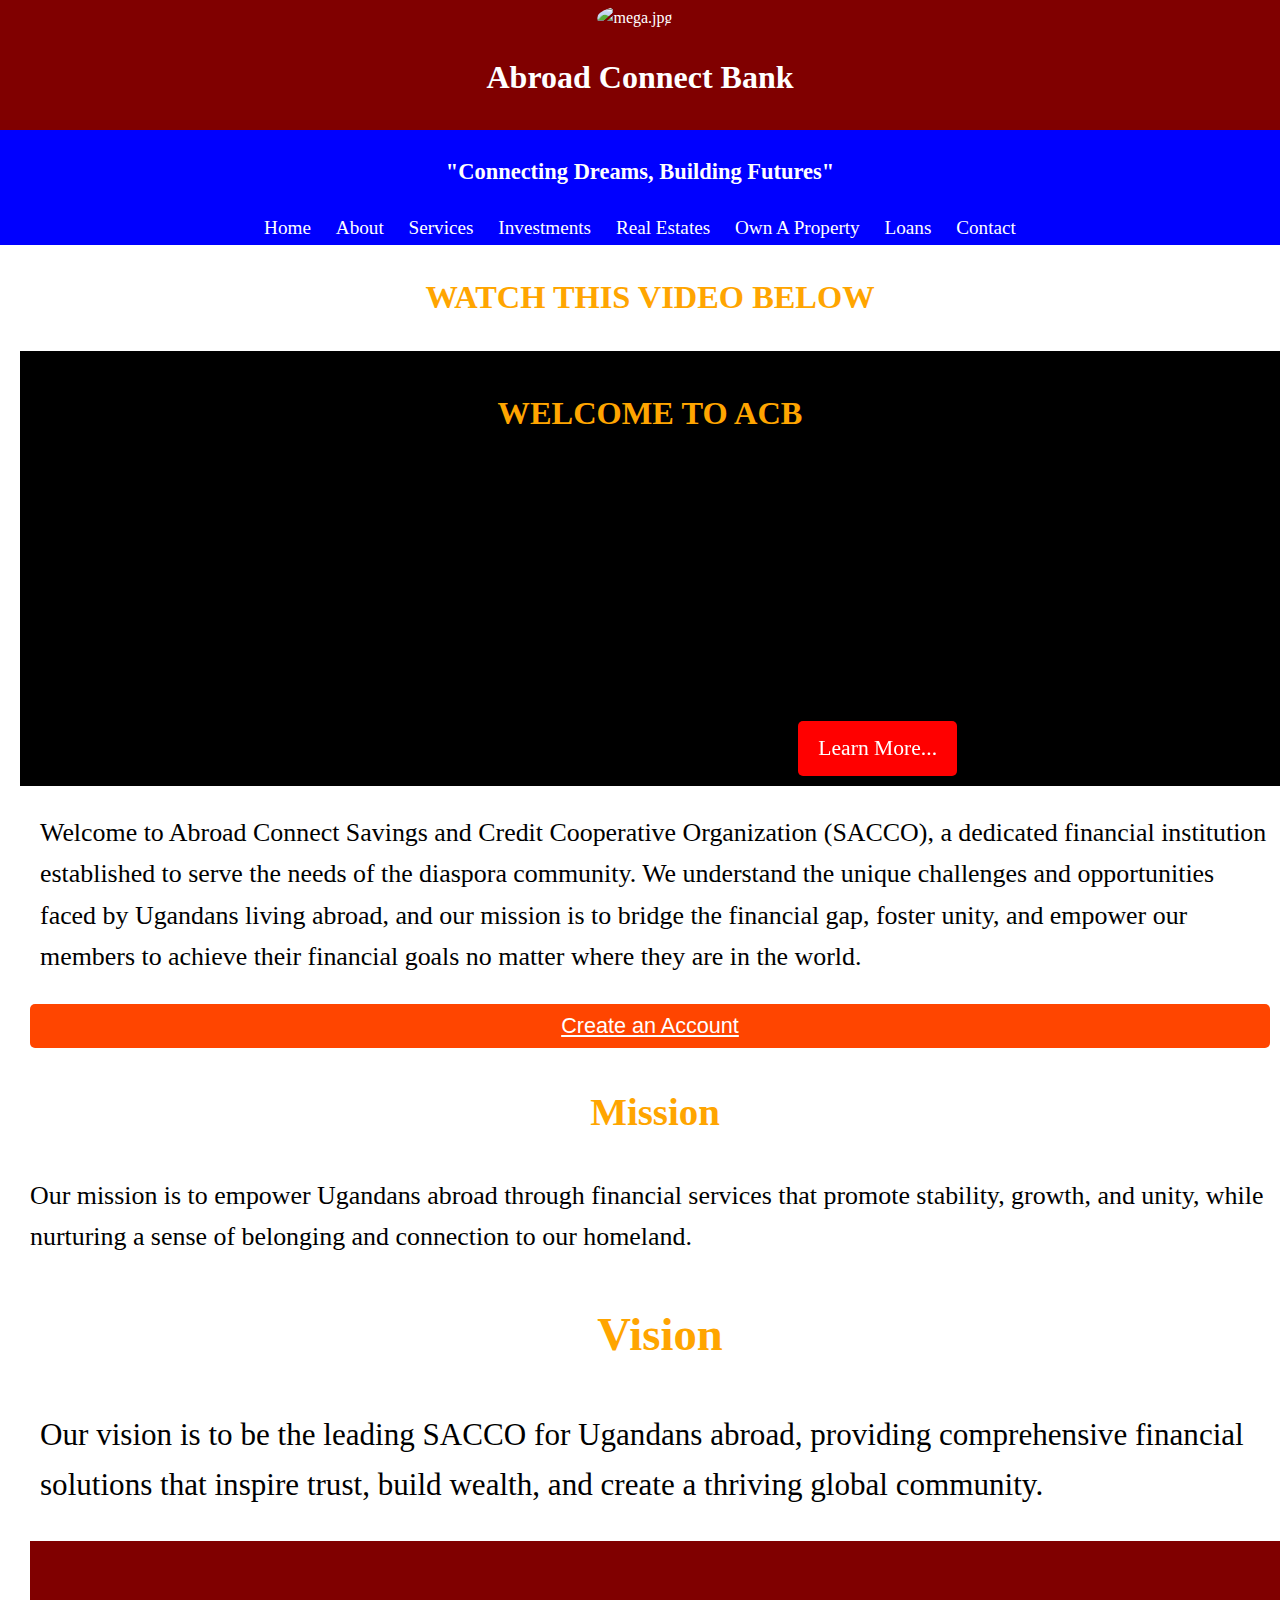
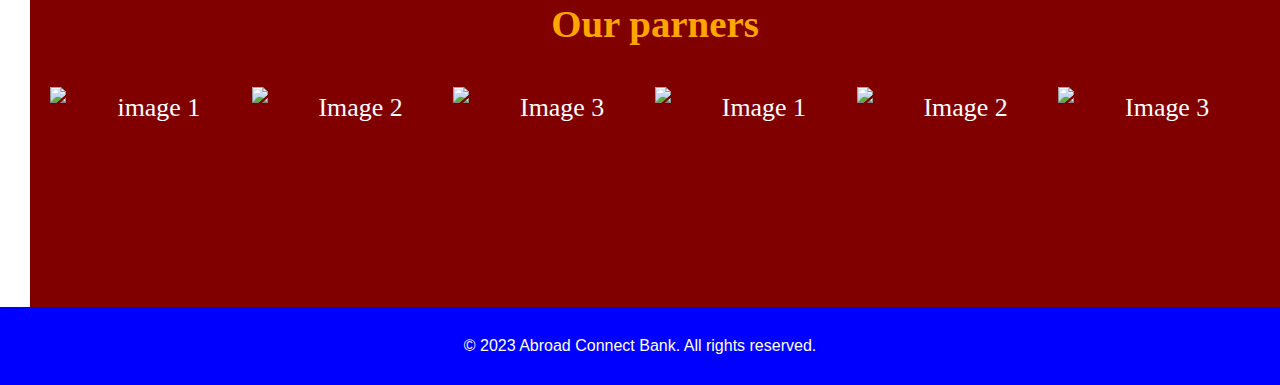
==== index.html @ e85899e8 "Update index.html" ====
<!DOCTYPE html>
<html lang="en">

<head>
  <meta charset="UTF-8">
  <meta name="viewport" content="width=device-width, initial-scale=1.0">
  <title>Abroad Connect Bank</title>
  <link rel="stylesheet" href="Abroad-Connect-Bank.css">
</head>

<body>
  
  <header>
     <div class="header">
      <div class="logo">
          <img src="logo.png" alt="mega.jpg">
      </div>
    <h1>Abroad Connect Bank</h1>
  </header>

  <!-- Navigation -->
  <nav>
    <h3>"Connecting Dreams, Building Futures"</h3>
    <div class="menu-container">
      <ul class="menu" id="menu">
        <li><a href="The-twin-true-love-tale.html">Home</a></li>
        <li><a href="#about">About</a></li>
        <li><a href="Services">Services</a></li>
        <li><a href="Cartoon.html">Investments</a></li>
        <li><a href="#gallery">Real Estates</a></li>
        <li><a href="#lyrics">Own A Property</a></li>
              <li><a href="#movies">Loans</a></li>
              <li><a href="#movies">Contact</a></li>

      </ul>
      <div class="menu-icon" onclick="toggleMenu()">&#9776;</div>
    </div>
  </nav>

  <main class="content-container">
    <section class="love-story">
      <p>
        <h2 style="text-align: center;">WATCH THIS VIDEO BELOW</h2>
      </p>
      <section class="youtube-container">
        <h2>WELCOME TO ACB</h2>
        <!-- YouTube Video Embed Code Goes Here -->
        <iframe width="450" height="289" src="https://www.youtube.com/embed/g67_1VzTPnY" frameborder="0" allow="autoplay, encrypted-media" allowfullscreen></iframe>
        <a class="youtube-link-button" href="https://youtu.be/g67_1VzTPnY" target="_blank">Learn More...</a>
      </section>
      
      <div class="love-story-content" id="love-story-content">
        <p>
          Welcome to Abroad Connect Savings and Credit Cooperative Organization 
          (SACCO), a dedicated financial institution established to serve the needs of the 
          diaspora community. We understand the unique challenges and opportunities faced 
          by Ugandans living abroad, and our mission is to bridge the financial gap, foster 
          unity, and empower our members to achieve their financial goals no matter where 
          they are in the world.
        </p>
        <!-- Add more content here -->
        <div>
          <!-- Your content goes here -->
        </div>
        <div style="text-align: center;">
          <a class="read-more-button" href="Read-More">Create an Account</a>
        </div>
      </div>
      
        
      <!-- Add more chapters and content here -->
  

      <section class="romantic-movies-scripts">
        <h2>Mission</h2>
        <p>
         
          Our mission is to empower Ugandans abroad through financial services that 
          promote stability, growth, and unity, while nurturing a sense of belonging and 
          connection to our homeland.
          
        </p>
        <div>

    <section class="love-song-lyrics">
      <h2>Vision</h2>
      <p>
       
        Our vision is to be the leading SACCO for Ugandans abroad, providing 
        comprehensive financial solutions that inspire trust, build wealth, and create a 
        thriving global community.
        

      </p>
      <div>
        <!-- Your content goes here -->
      
      

   
        <!-- Your content goes here -->
      
      
    </section>

    <!-- Sliding Images Section -->
    <section class="images-section">
      <h2>Our parners</h2>
      <div class="sliding-images">
        <!-- Add your sliding images here -->
        <img src="image1.jpg" alt="image 1">
        <img src="image2.jpg" alt="Image 2">
        <img src="image3.jpg" alt="Image 3">
        <!-- Duplicate the images for infinite sliding effect -->
        <img src="image1.jpg" alt="Image 1">
        <img src="image2.jpg" alt="Image 2">
        <img src="image3.jpg" alt="Image 3">
      </div>
    </section>

  </main>

  <footer>
    <p>&copy; 2023 Abroad Connect Bank. All rights reserved.</p>
  </footer>

  <script src="Abroad-Connect-Bank.js"></script>
</body>

</html>
---- Abroad-Connect-Bank.css ----
body {
    font-family: Arial, sans-serif;
    line-height: 1.6;
    margin: 0;
    padding: 0;
  }
  .logo img {
    max-height: 80px;
    margin-right: 10px;
    border-radius: 50%;
}

  header {
    background-color: maroon;
    color: white;
    font-family: Georgia, 'Times New Roman', Times, serif;
    text-align: center;
    padding: 5px;
  }
  
  nav {
    background-color: blue;
    color: white;
    padding: 2px;
    font-size: larger;
    font-family: Georgia, 'Times New Roman', Times, serif;
    text-align: center;
  }
  
  nav ul.menu {
    list-style: none;
    margin: 0;
    padding: 0;
  }
  
  nav ul.menu li {
    display: inline-block;
    margin: 0 10px;
  }
  
  nav ul.menu li a {
    color: white;
    text-decoration: none;
  }
  
  .menu-container {
    display: flex;
    align-items: center;
    justify-content: center;
     }
  
  .menu-icon {
    display: none;
    cursor: pointer;
    font-size: 24px;
    padding: 10px;
    color: white;
  }
  
  .main-content {
    padding: 10px;
     }
  
  .love-story-content{
    border: 2px solid auto;
    margin-left: 10px;
    margin-right: 10px;
   position: center;
   font-family: Arial, Helvetica, sans-serif;
  }

  .love-story h2,
  .love-song-lyrics h2,
  .romantic-movies-scripts h2,
  .images-section h2,
  .youtube-container h2 {
    color: orange;
  }
  
  .youtube-container {
    background-color: black;
    color: white;
    text-align: center;
    padding: 10px;
     margin: auto;
     position: relative;
     
     
  }
  
  .youtube-link-button {
    display: inline-block;
    margin-top: 10px;
    padding: 10px 20px;
    background-color: red;
    color: white;
    text-decoration: none;
    border: none;
    border-radius: 5px;
  }
  
  .images-section {
    background-color: maroon;
    color: white;
    text-align: center;
    padding: 20px;
  }
  
  .sliding-images {
    display: flex;
    overflow: hidden;
    justify-content: space-between;
    animation: sliding-images 18s infinite linear;
  }
  
  .sliding-images img {
    width: 300px;
    height: 200px;
    object-fit: cover;
  }
  
  @keyframes sliding-images {
    0% {
      transform: translateX(0);
    }
    100% {
      transform: translateX(-100%);
    }
  }
  
  footer {
    background-color: blue;
    color: white;
    text-align: center;
    padding: 10px;
  }
  
  /* Mobile Responsive Styles */
  @media screen and (max-width: 768px) {
    nav ul.menu {
      display: none;
    }
  
    nav ul.menu.show-menu {
      display: flex;
      flex-direction: column;
    }
  
    .menu-icon {
      display: block;
    }
  }
  
  /* ... (previous code) ... */

.read-more-button {
    display: block;
    margin: 10px auto;
    padding: 5px 10px;
    background-color: orangered;
    color: white;
    border: none;
    border-radius: 5px;
    cursor: pointer;
  }
  
  /* Add this CSS to center all headers */
.content-container h2 {
  text-align: center;
  font-family: 'Times New Roman', Times, serif;
  
}

  /* ... (remaining code) ... */
  
  /* Your existing CSS styles */
.content-container {
  font-family: 'Times New Roman', Times, serif;
  font-style: initial;
  font-size: large;
 
  margin-left: 10px;
}

.love-story {
  font-family: 'Times New Roman', Times, serif;
  font-style: initial;
  font-size: larger;

  margin-left: 10px;
}


.love-story-content p {
  font-family: 'Times New Roman', Times, serif;
  font-style: initial;
  font-size: larger;

  margin-left: 10px;
}

.love-song-lyrics {
  font-family: 'Times New Roman', Times, serif;
  font-style: initial;
  font-size: larger;
  margin-left: 10px;
}


.romantic-movies-scripts {
  font-family: 'Times New Roman', Times, serif;
  font-style: initial;
  font-size: larger;
  margin-left: 10px;
}
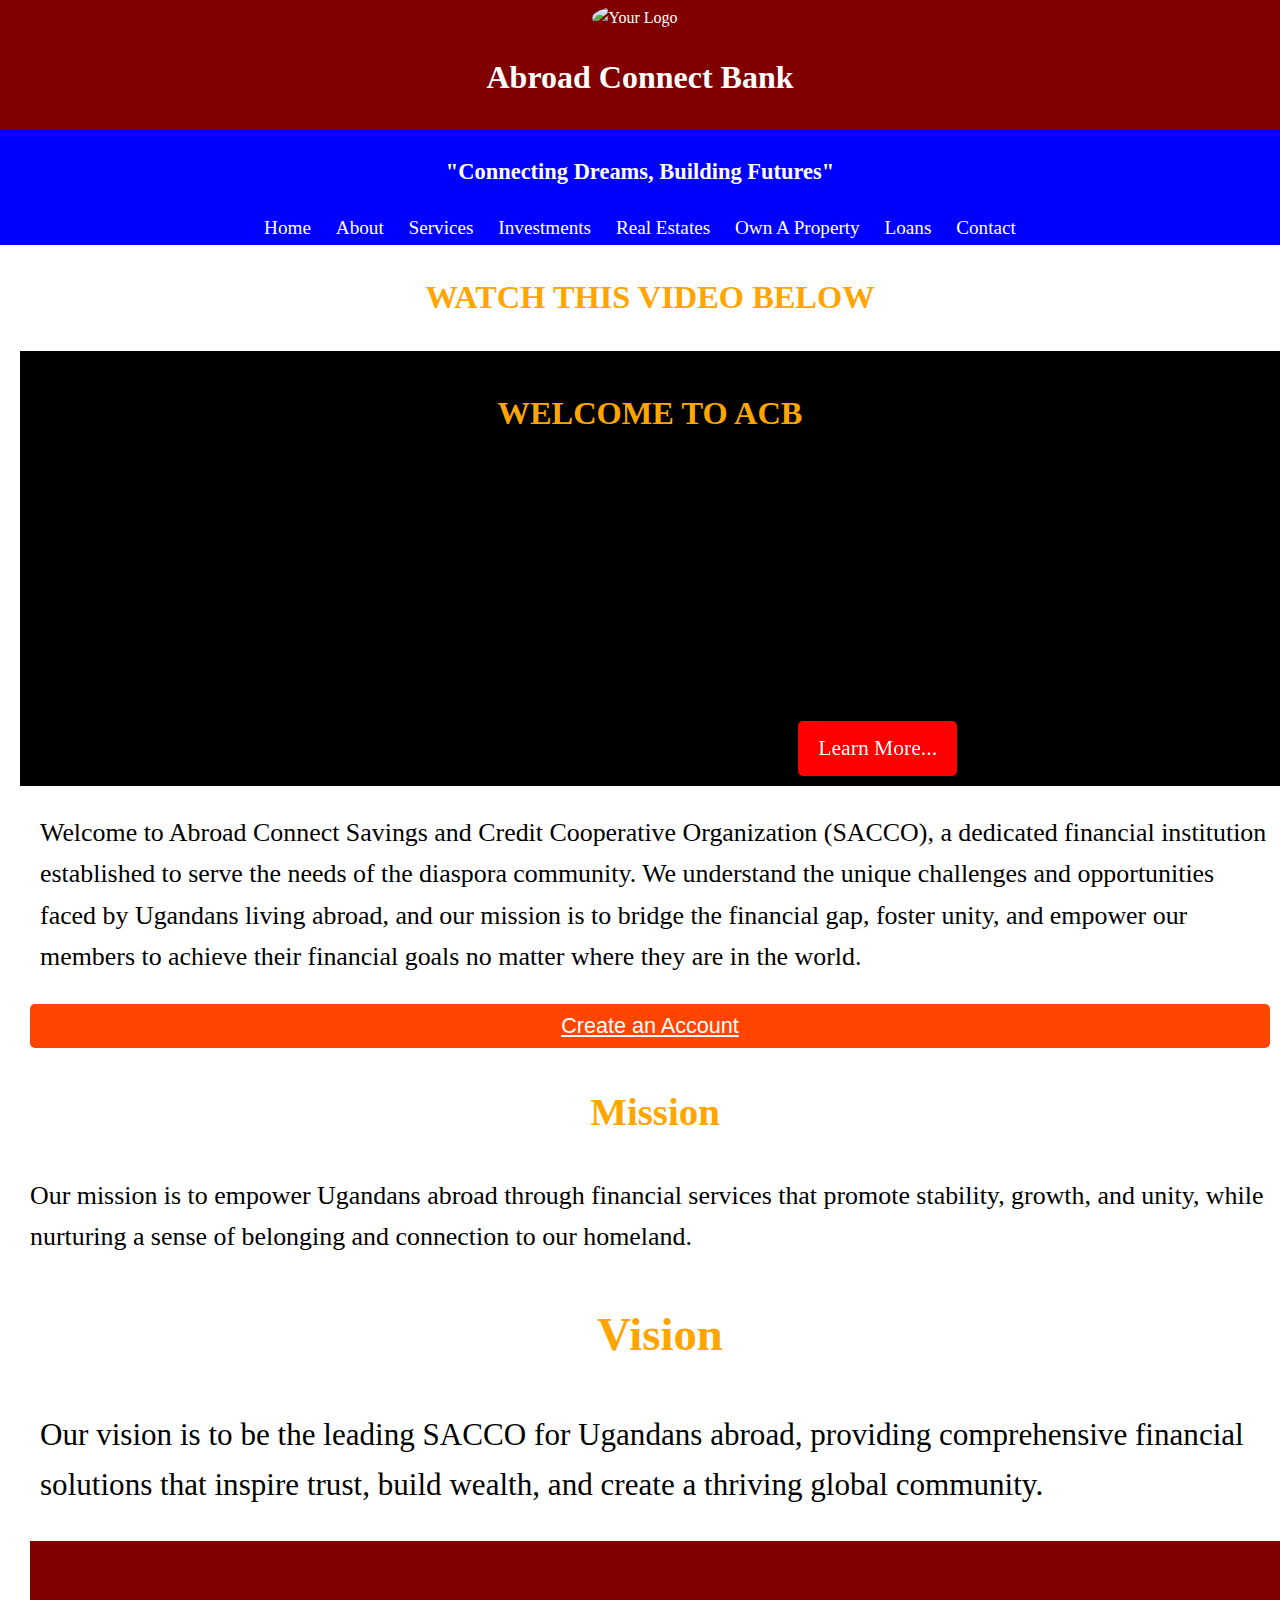
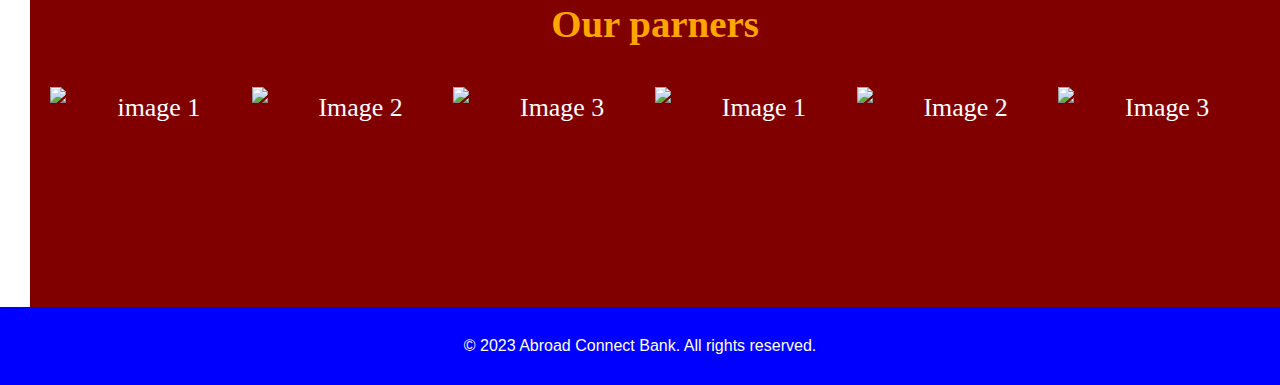
==== commit cd4afb79: "Update index.html" ====
--- a/index.html
+++ b/index.html
@@ -11,9 +11,9 @@
 <body>
   
   <header>
-     <div class="header">
+    <div class="header">
       <div class="logo">
-          <img src="logo.png" alt="mega.jpg">
+          <img src="logo.png" alt="Your Logo" id="logo" onclick="refreshPage()">
       </div>
     <h1>Abroad Connect Bank</h1>
   </header>
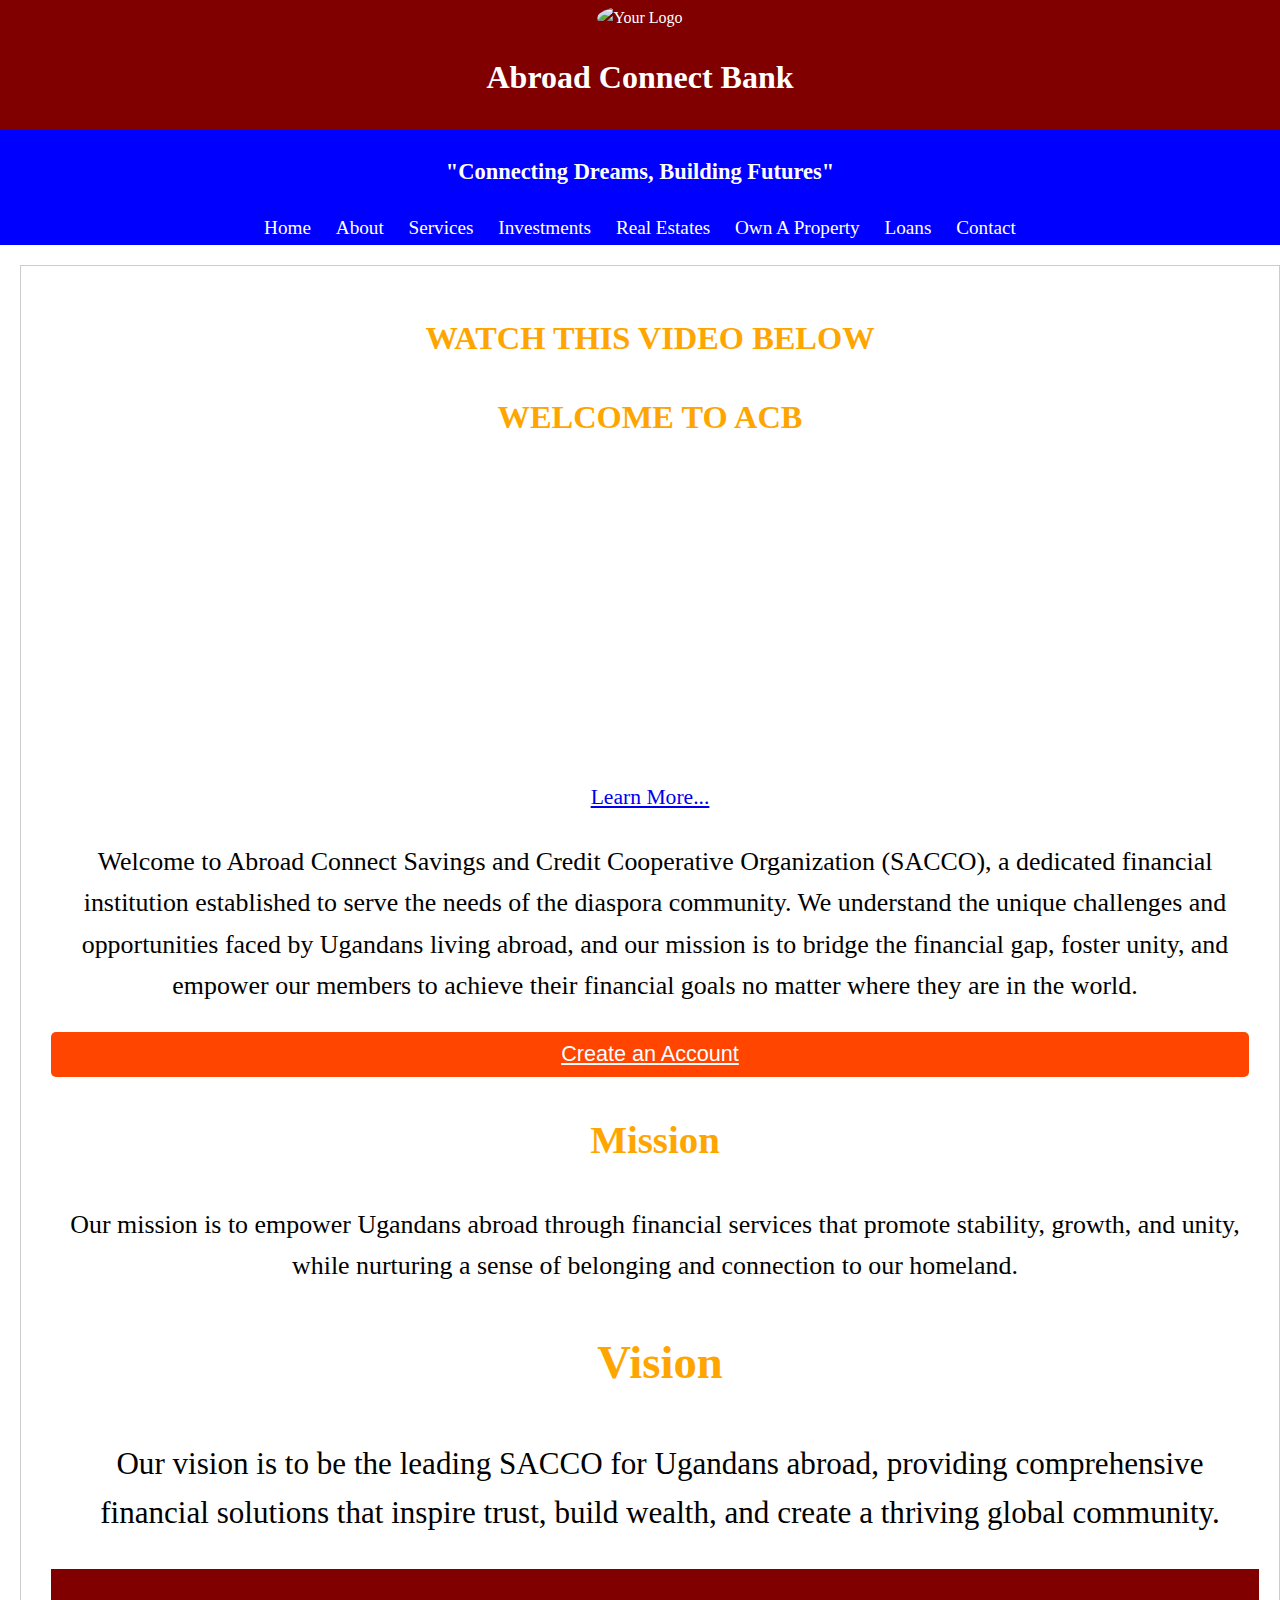
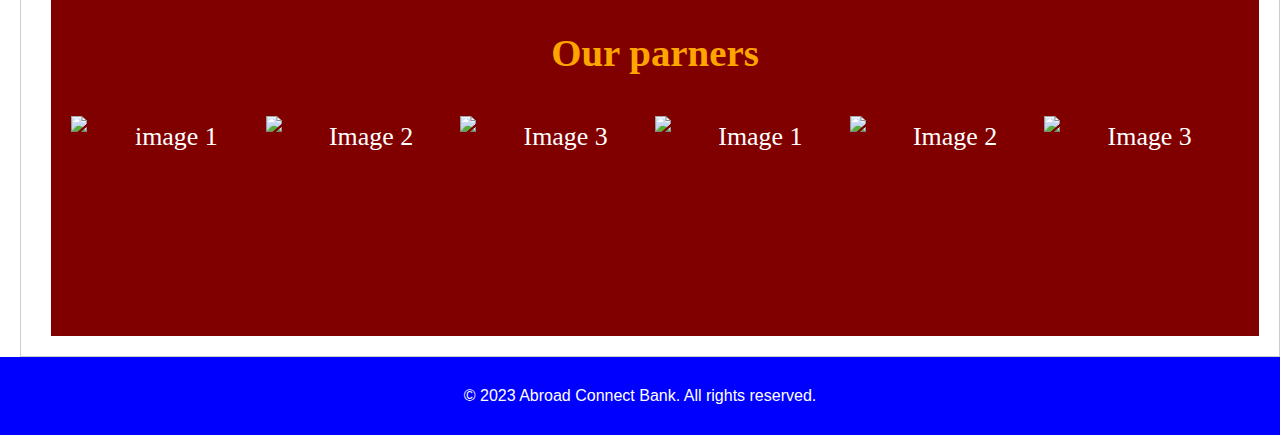
==== commit a5d7b555: "Update index.html" ====
--- a/index.html
+++ b/index.html
@@ -39,15 +39,13 @@
 
   <main class="content-container">
     <section class="love-story">
-      <p>
-        <h2 style="text-align: center;">WATCH THIS VIDEO BELOW</h2>
-      </p>
-      <section class="youtube-container">
-        <h2>WELCOME TO ACB</h2>
-        <!-- YouTube Video Embed Code Goes Here -->
-        <iframe width="450" height="289" src="https://www.youtube.com/embed/g67_1VzTPnY" frameborder="0" allow="autoplay, encrypted-media" allowfullscreen></iframe>
-        <a class="youtube-link-button" href="https://youtu.be/g67_1VzTPnY" target="_blank">Learn More...</a>
-      </section>
+        <h2>WATCH THIS VIDEO BELOW</h2>
+        <section class="youtube-container">
+            <h2>WELCOME TO ACB</h2>
+            <!-- YouTube Video Embed Code Goes Here -->
+            <iframe width="450" height="289" src="https://www.youtube.com/embed/g67_1VzTPnY" frameborder="0" allow="autoplay, encrypted-media" allowfullscreen></iframe>
+            <a class="youtube-link-button" href="https://youtu.be/g67_1VzTPnY" target="_blank">Learn More...</a>
+        </section>
       
       <div class="love-story-content" id="love-story-content">
         <p>
--- a/Abroad-Connect-Bank.css
+++ b/Abroad-Connect-Bank.css
@@ -4,12 +4,7 @@
     margin: 0;
     padding: 0;
   }
-  .logo img {
-    max-height: 80px;
-    margin-right: 10px;
-    border-radius: 50%;
-}
-
+  
   header {
     background-color: maroon;
     color: white;
@@ -18,6 +13,12 @@
     padding: 5px;
   }
   
+  .logo img {
+    width: 100px;
+    height: 100px;
+    border-radius: 50%;
+    cursor: pointer; /* Make the cursor change to a pointer on hover */
+}
   nav {
     background-color: blue;
     color: white;
@@ -76,28 +77,33 @@
   .youtube-container h2 {
     color: orange;
   }
-  
-  .youtube-container {
-    background-color: black;
-    color: white;
-    text-align: center;
-    padding: 10px;
-     margin: auto;
-     position: relative;
-     
-     
-  }
-  
-  .youtube-link-button {
-    display: inline-block;
+  body {
+    font-family: Arial, sans-serif;
+}
+
+.content-container {
+    text-align: center; /* Center align the content */
+    margin-top: 20px; /* Add some top margin */
+}
+
+.love-story {
+    border: 1px solid #ccc;
+    padding: 20px;
+}
+
+.youtube-container {
+    margin-top: 20px;
+}
+
+iframe {
+    max-width: 100%;
+}
+
+.youtube-link-button {
+    display: block;
     margin-top: 10px;
-    padding: 10px 20px;
-    background-color: red;
-    color: white;
-    text-decoration: none;
-    border: none;
-    border-radius: 5px;
-  }
+    text-align: center;
+}
   
   .images-section {
     background-color: maroon;
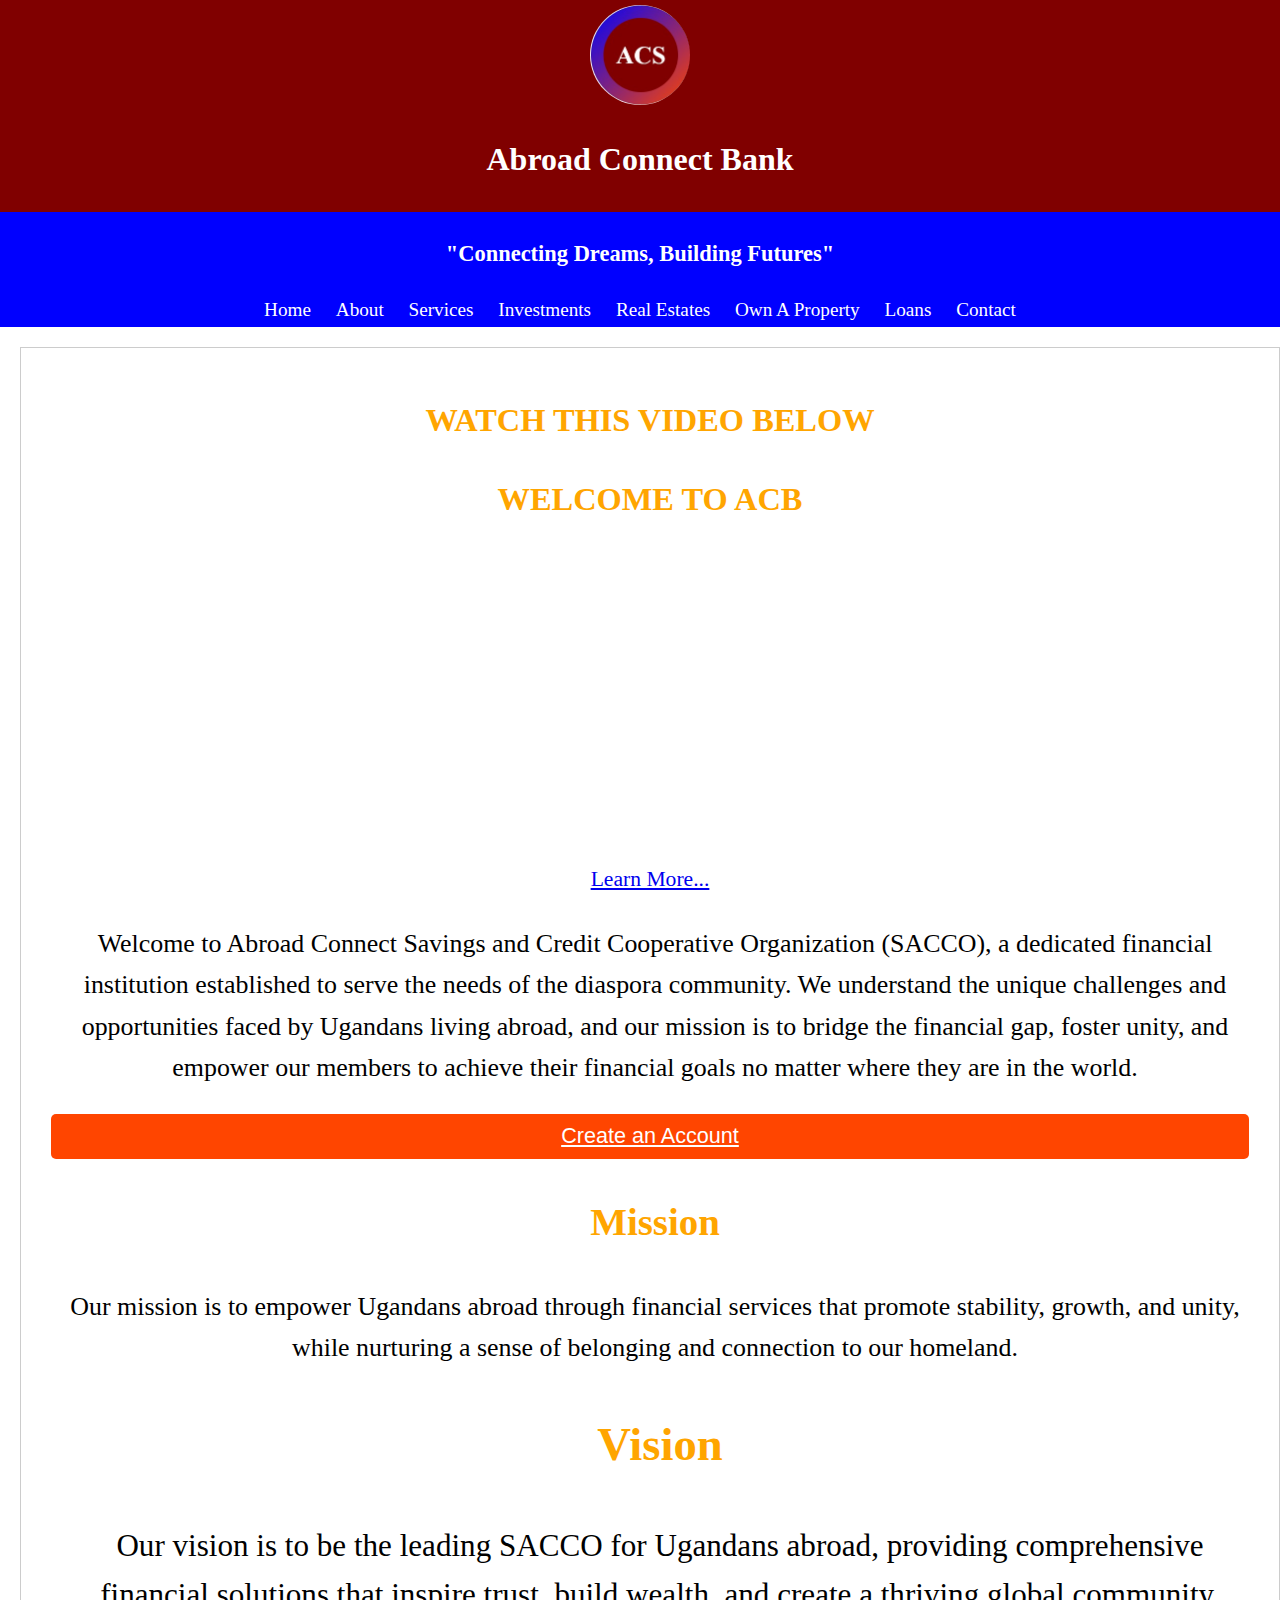
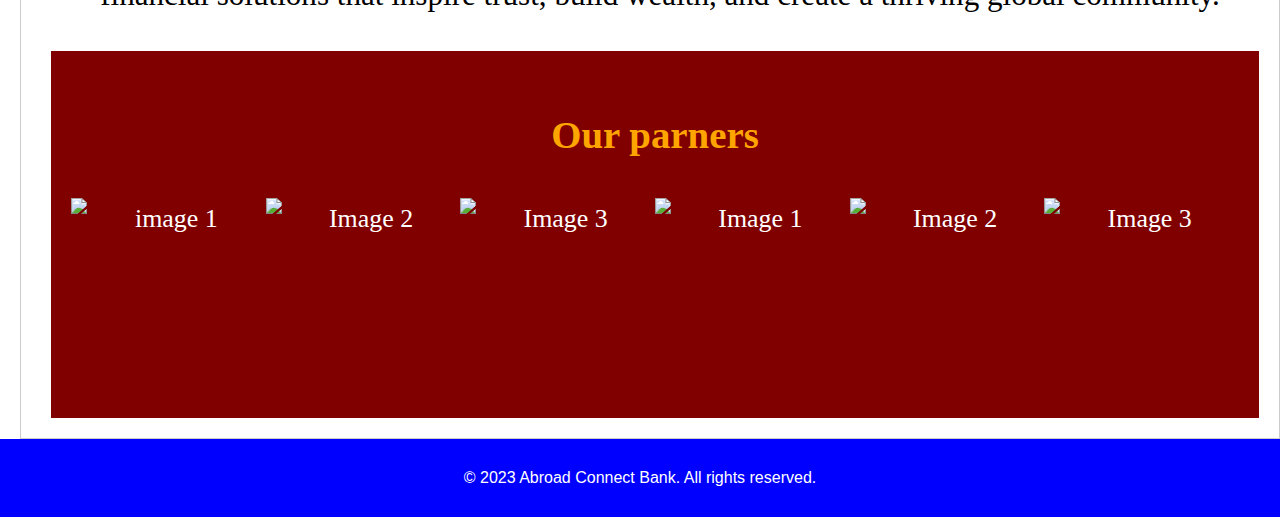
==== commit 167f6fbe: "Update index.html" ====
--- a/index.html
+++ b/index.html
@@ -13,7 +13,7 @@
   <header>
     <div class="header">
       <div class="logo">
-          <img src="logo.png" alt="Your Logo" id="logo" onclick="refreshPage()">
+          <img src="mega.jpg" alt="Your Logo" id="logo" onclick="refreshPage()">
       </div>
     <h1>Abroad Connect Bank</h1>
   </header>
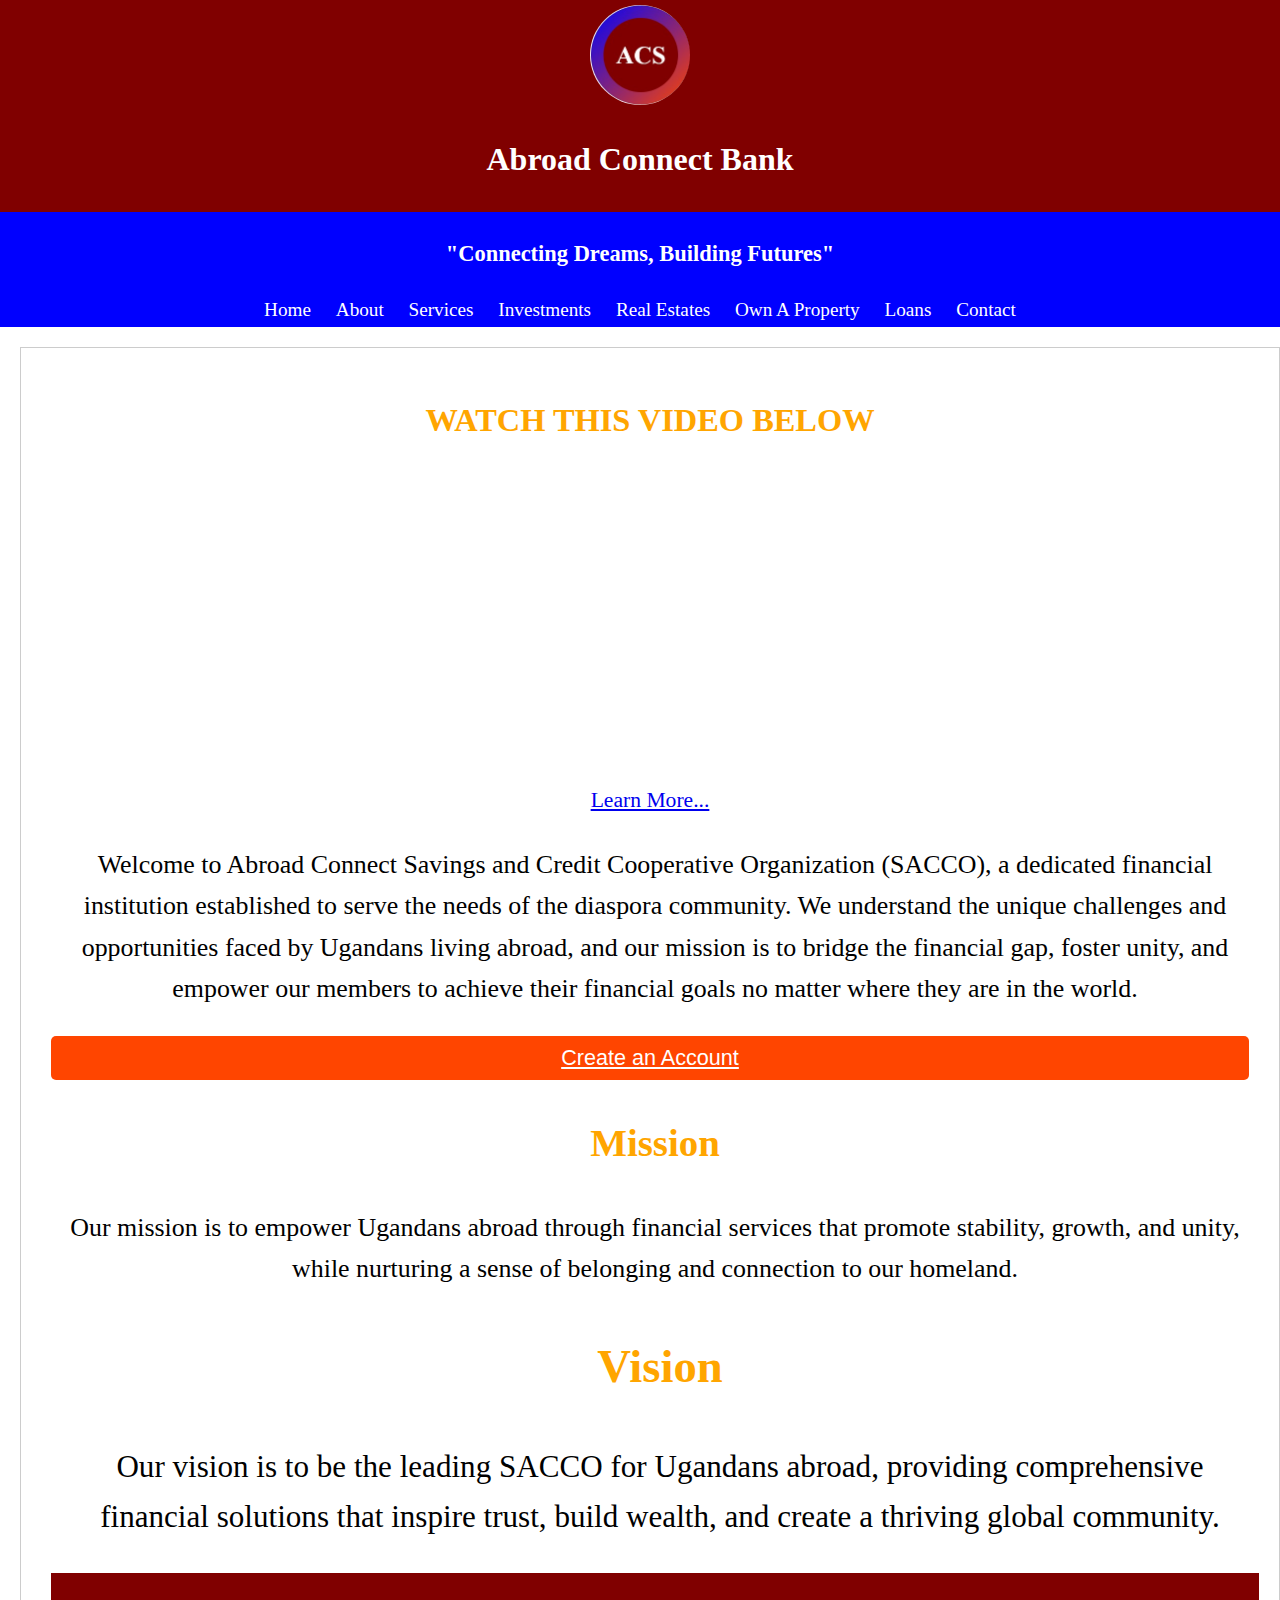
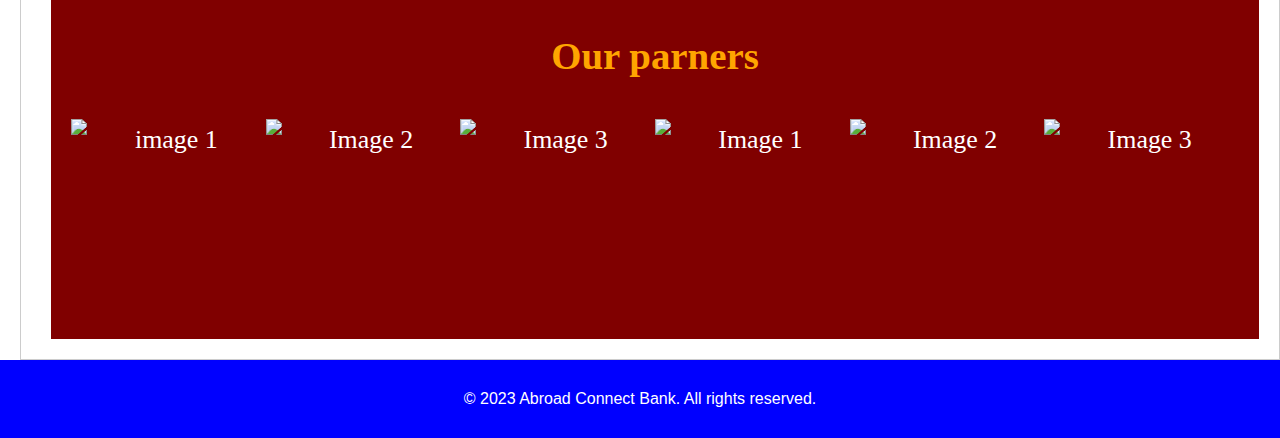
==== commit aff55857: "Update index.html" ====
--- a/index.html
+++ b/index.html
@@ -41,8 +41,7 @@
     <section class="love-story">
         <h2>WATCH THIS VIDEO BELOW</h2>
         <section class="youtube-container">
-            <h2>WELCOME TO ACB</h2>
-            <!-- YouTube Video Embed Code Goes Here -->
+                <!-- YouTube Video Embed Code Goes Here -->
             <iframe width="450" height="289" src="https://www.youtube.com/embed/g67_1VzTPnY" frameborder="0" allow="autoplay, encrypted-media" allowfullscreen></iframe>
             <a class="youtube-link-button" href="https://youtu.be/g67_1VzTPnY" target="_blank">Learn More...</a>
         </section>
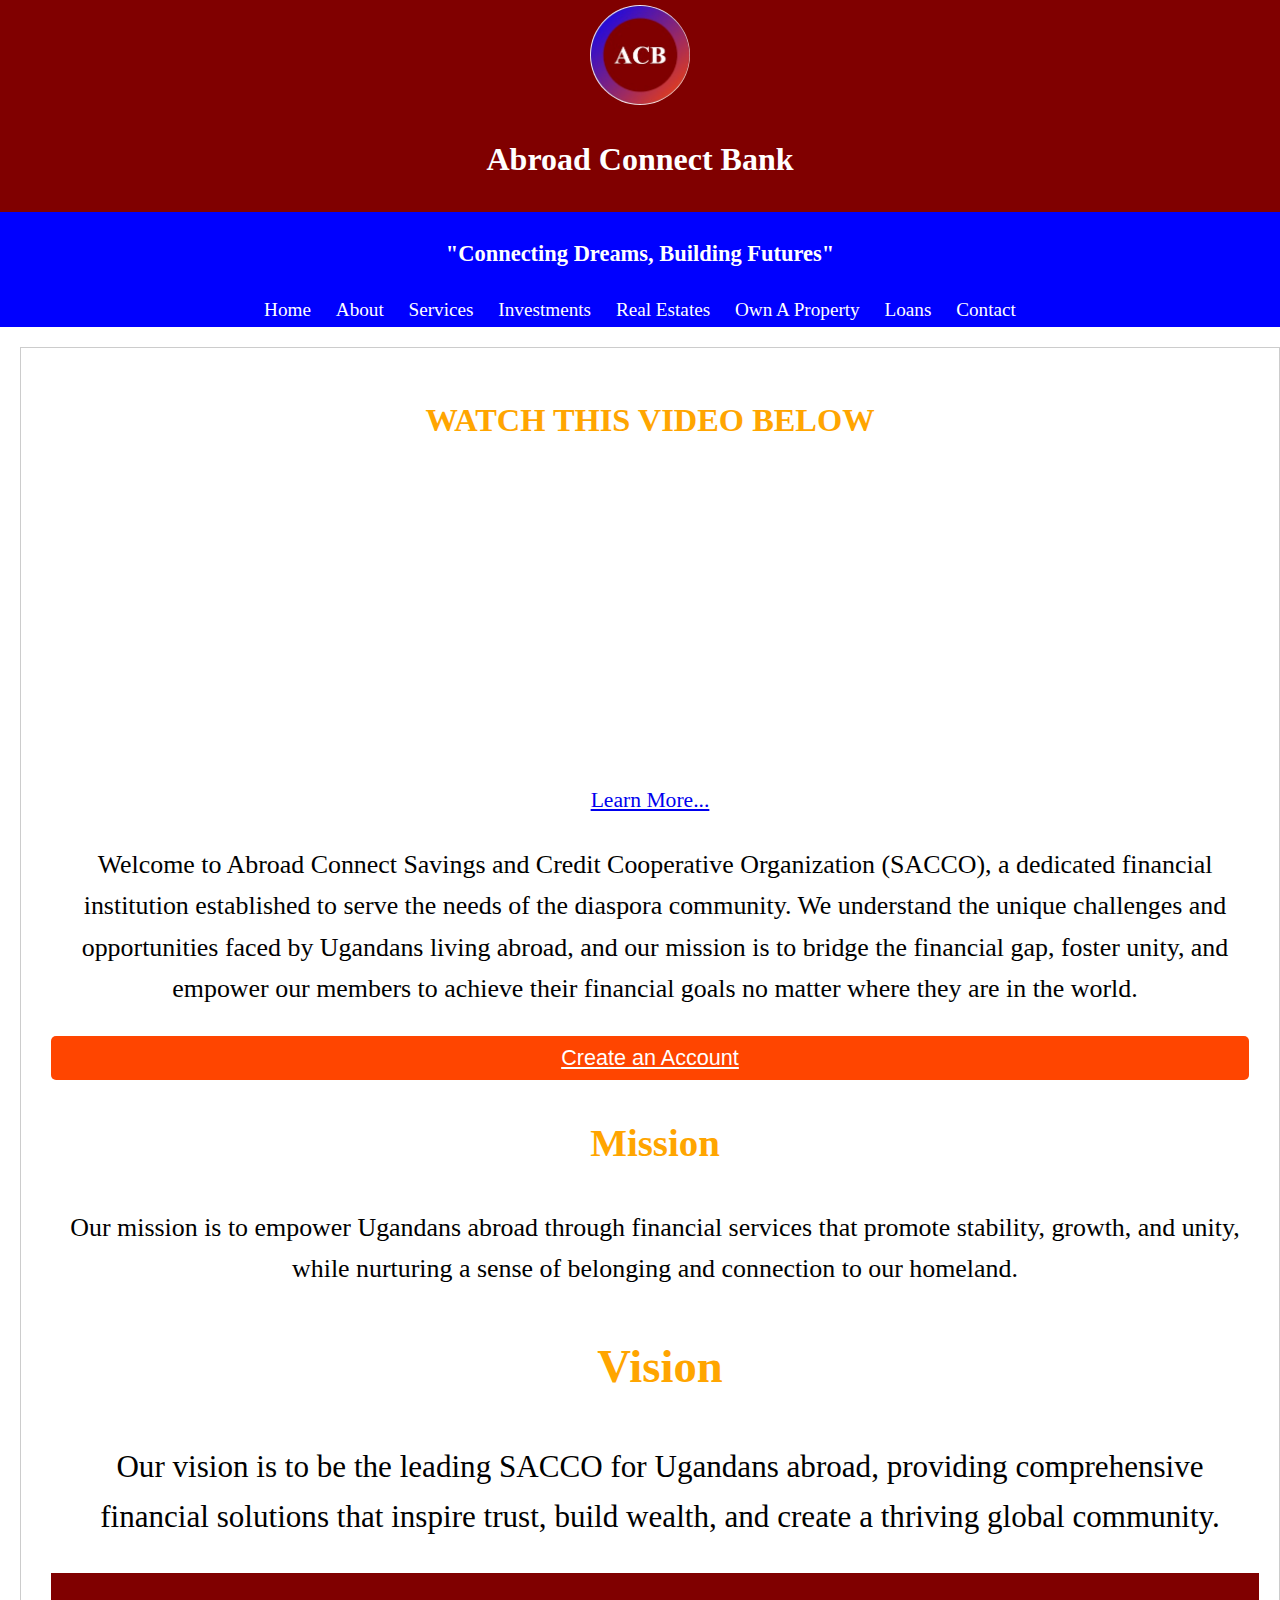
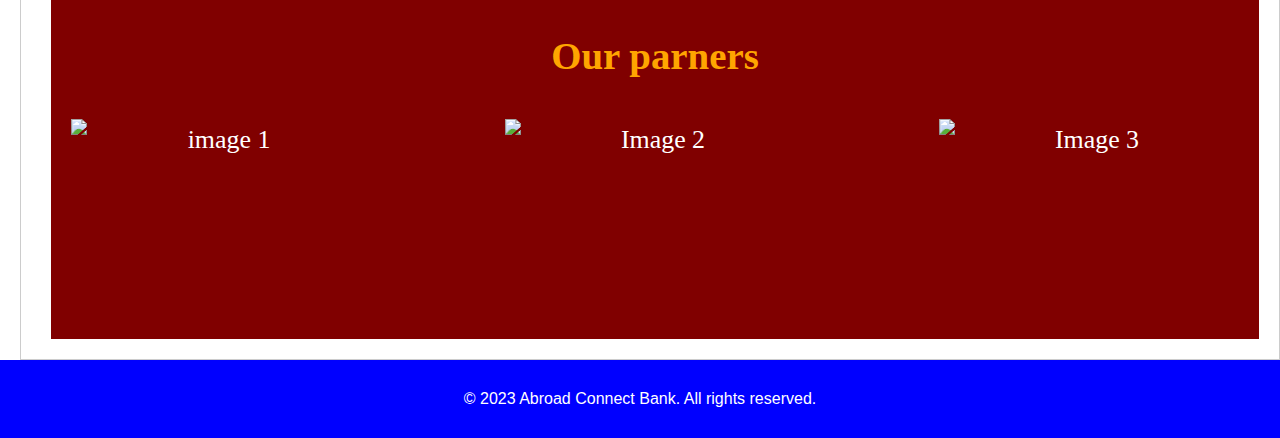
==== commit c7ea02d2: "Update index.html" ====
--- a/index.html
+++ b/index.html
@@ -13,7 +13,7 @@
   <header>
     <div class="header">
       <div class="logo">
-          <img src="mega.jpg" alt="Your Logo" id="logo" onclick="refreshPage()">
+          <img src="acb.jpg" alt="Your Logo" id="logo" onclick="refreshPage()">
       </div>
     <h1>Abroad Connect Bank</h1>
   </header>
@@ -42,7 +42,7 @@
         <h2>WATCH THIS VIDEO BELOW</h2>
         <section class="youtube-container">
                 <!-- YouTube Video Embed Code Goes Here -->
-            <iframe width="450" height="289" src="https://www.youtube.com/embed/g67_1VzTPnY" frameborder="0" allow="autoplay, encrypted-media" allowfullscreen></iframe>
+            <iframe width="450" height="289" src="https://www.youtube.com" frameborder="0" allow="autoplay, encrypted-media" allowfullscreen></iframe>
             <a class="youtube-link-button" href="https://youtu.be/g67_1VzTPnY" target="_blank">Learn More...</a>
         </section>
       
@@ -109,9 +109,7 @@
         <img src="image2.jpg" alt="Image 2">
         <img src="image3.jpg" alt="Image 3">
         <!-- Duplicate the images for infinite sliding effect -->
-        <img src="image1.jpg" alt="Image 1">
-        <img src="image2.jpg" alt="Image 2">
-        <img src="image3.jpg" alt="Image 3">
+      
       </div>
     </section>
 
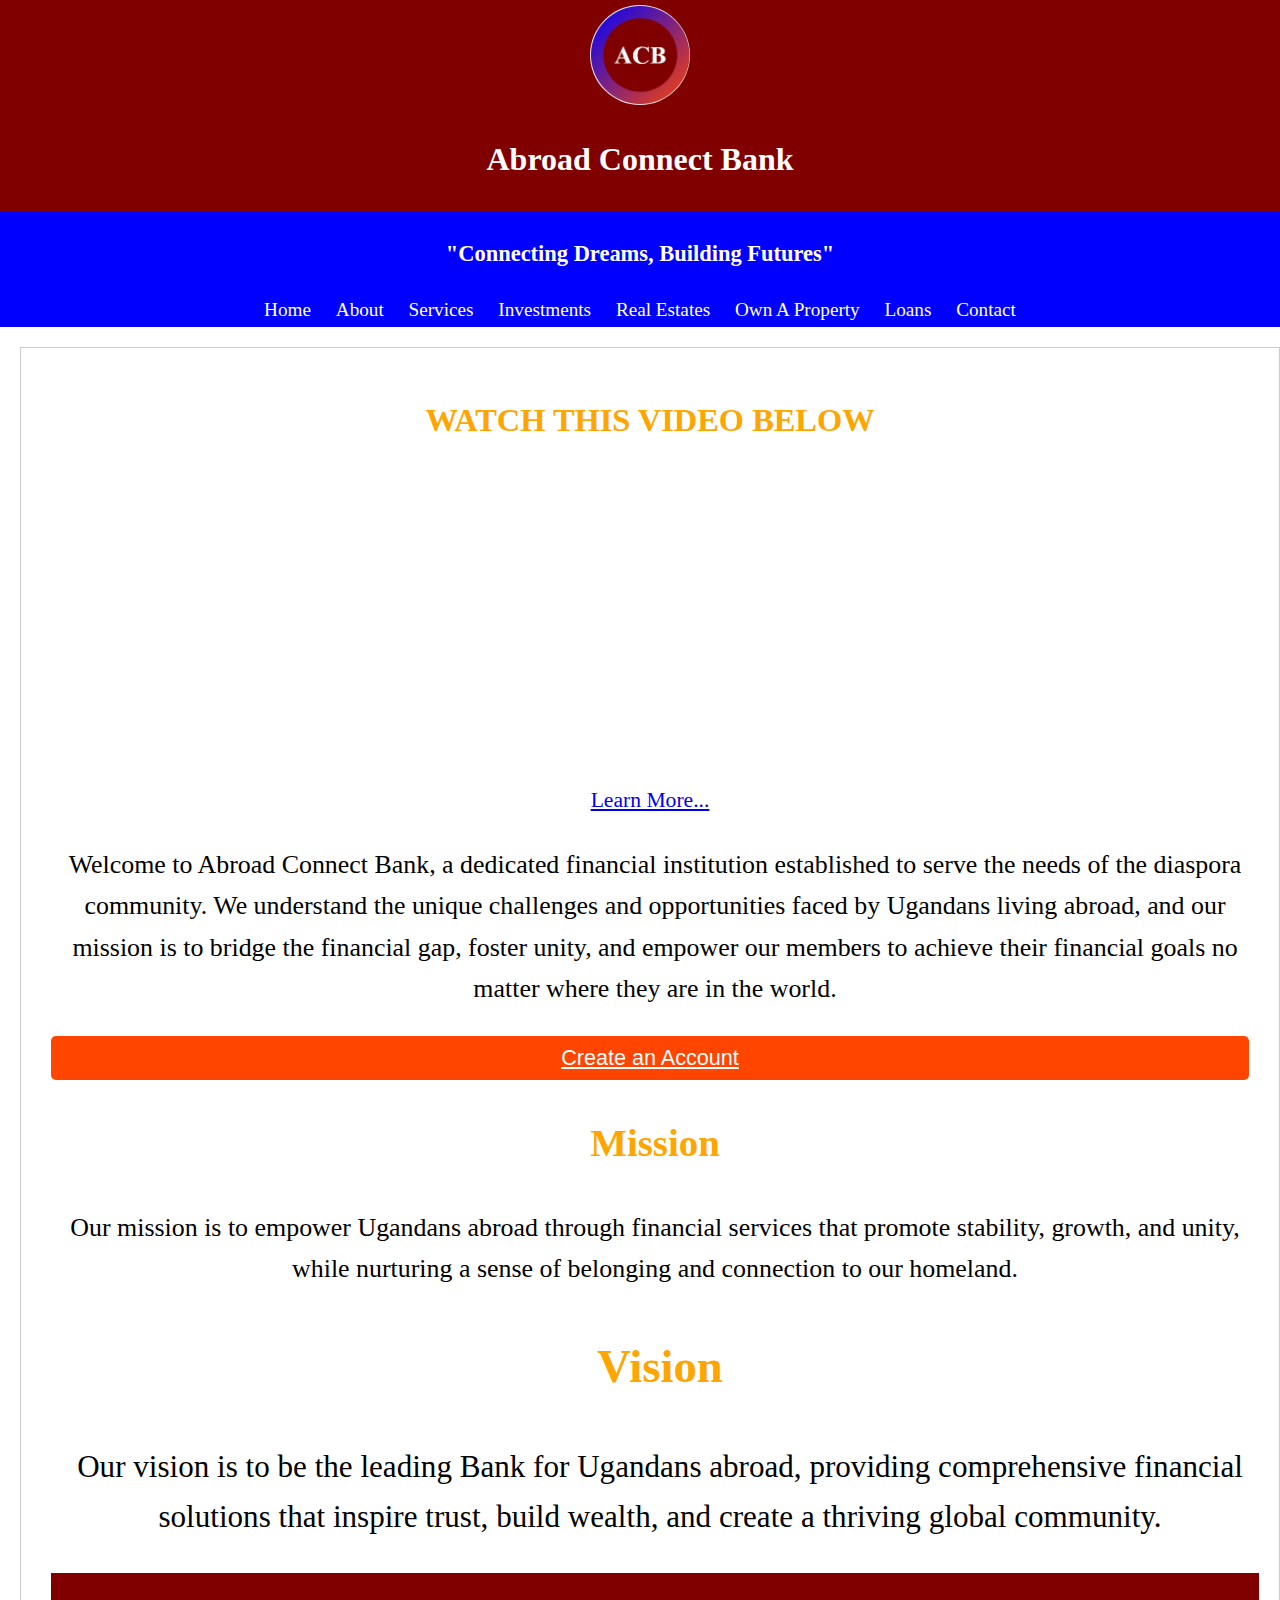
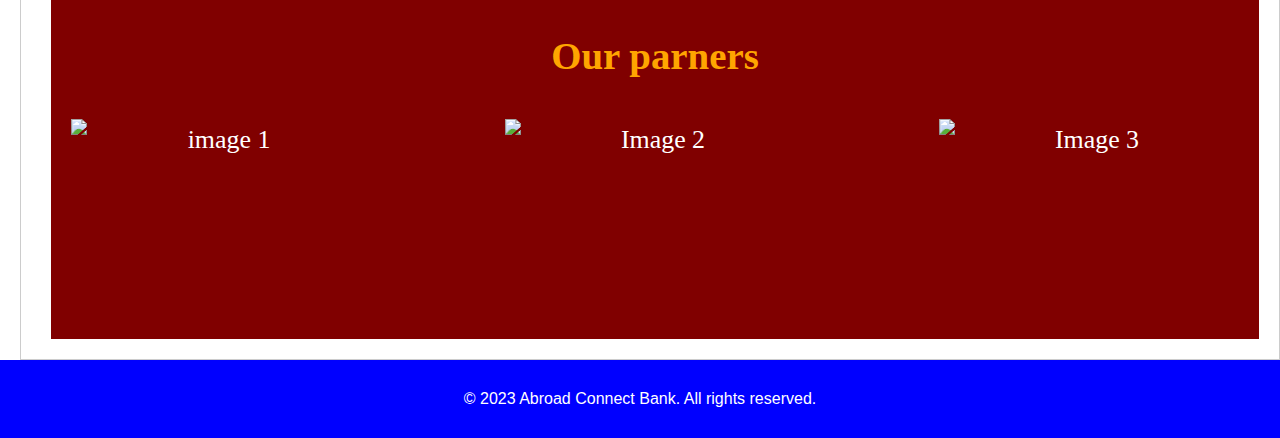
==== commit c39f9d27: "Update index.html" ====
--- a/index.html
+++ b/index.html
@@ -29,7 +29,7 @@
         <li><a href="Cartoon.html">Investments</a></li>
         <li><a href="#gallery">Real Estates</a></li>
         <li><a href="#lyrics">Own A Property</a></li>
-              <li><a href="#movies">Loans</a></li>
+              <li><a href="Loans.html">Loans</a></li>
               <li><a href="#movies">Contact</a></li>
 
       </ul>
@@ -48,8 +48,7 @@
       
       <div class="love-story-content" id="love-story-content">
         <p>
-          Welcome to Abroad Connect Savings and Credit Cooperative Organization 
-          (SACCO), a dedicated financial institution established to serve the needs of the 
+          Welcome to Abroad Connect Bank, a dedicated financial institution established to serve the needs of the 
           diaspora community. We understand the unique challenges and opportunities faced 
           by Ugandans living abroad, and our mission is to bridge the financial gap, foster 
           unity, and empower our members to achieve their financial goals no matter where 
@@ -83,7 +82,7 @@
       <h2>Vision</h2>
       <p>
        
-        Our vision is to be the leading SACCO for Ugandans abroad, providing 
+        Our vision is to be the leading Bank for Ugandans abroad, providing 
         comprehensive financial solutions that inspire trust, build wealth, and create a 
         thriving global community.
         
